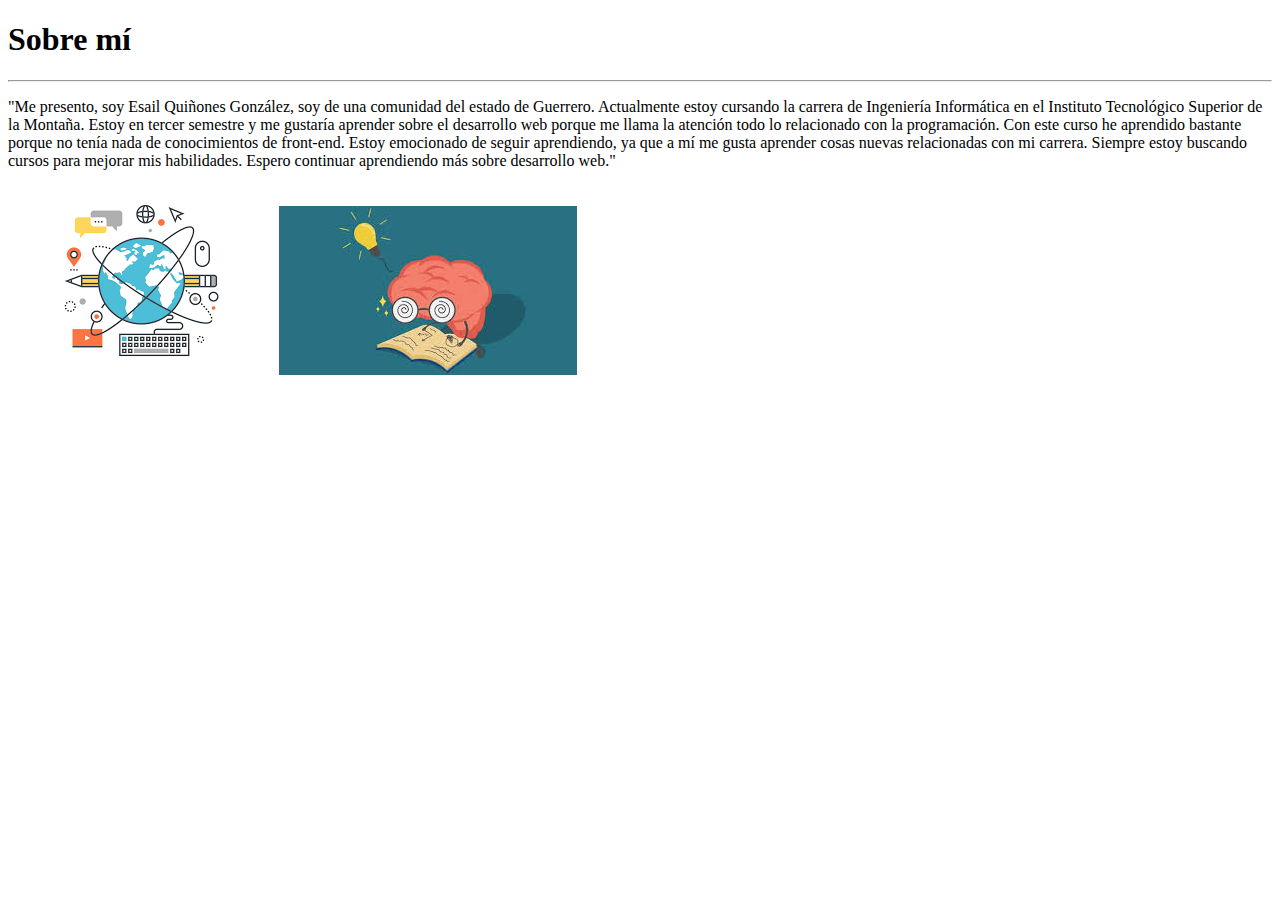
==== about.html @ 0532899f "se agrego una carpeta y archivo css" ====
<!DOCTYPE html>
<html lang="en">
<head>
    <meta charset="UTF-8">
    <meta name="viewport" content="width=device-width, initial-scale=1.0">
    <title>Sobre mí</title>
    <link rel="stylesheet" href="styles.css"> </head>
<body>
    <header>
        <h1>Sobre mí</h1>
    </header>
    <hr>
    <main>
        <p>
            "Me presento, soy Esail Quiñones González, soy de una comunidad del estado de Guerrero. Actualmente estoy cursando la carrera de Ingeniería Informática en el Instituto Tecnológico Superior de la Montaña. Estoy en tercer semestre y me gustaría aprender sobre el desarrollo web porque me llama la atención todo lo relacionado con la programación.

            Con este curso he aprendido bastante porque no tenía nada de conocimientos de front-end. Estoy emocionado de seguir aprendiendo, ya que a mí me gusta aprender cosas nuevas relacionadas con mi carrera. Siempre estoy buscando cursos para mejorar mis habilidades. Espero continuar aprendiendo más sobre desarrollo web."
        </p>
        <img src="imagenes/investigar.png" alt="Imagen de una persona investigando">
        <img src="imagenes/aprender.jpeg" alt="Imagen de una persona aprendiendo">
    </main>
</body>
</html>
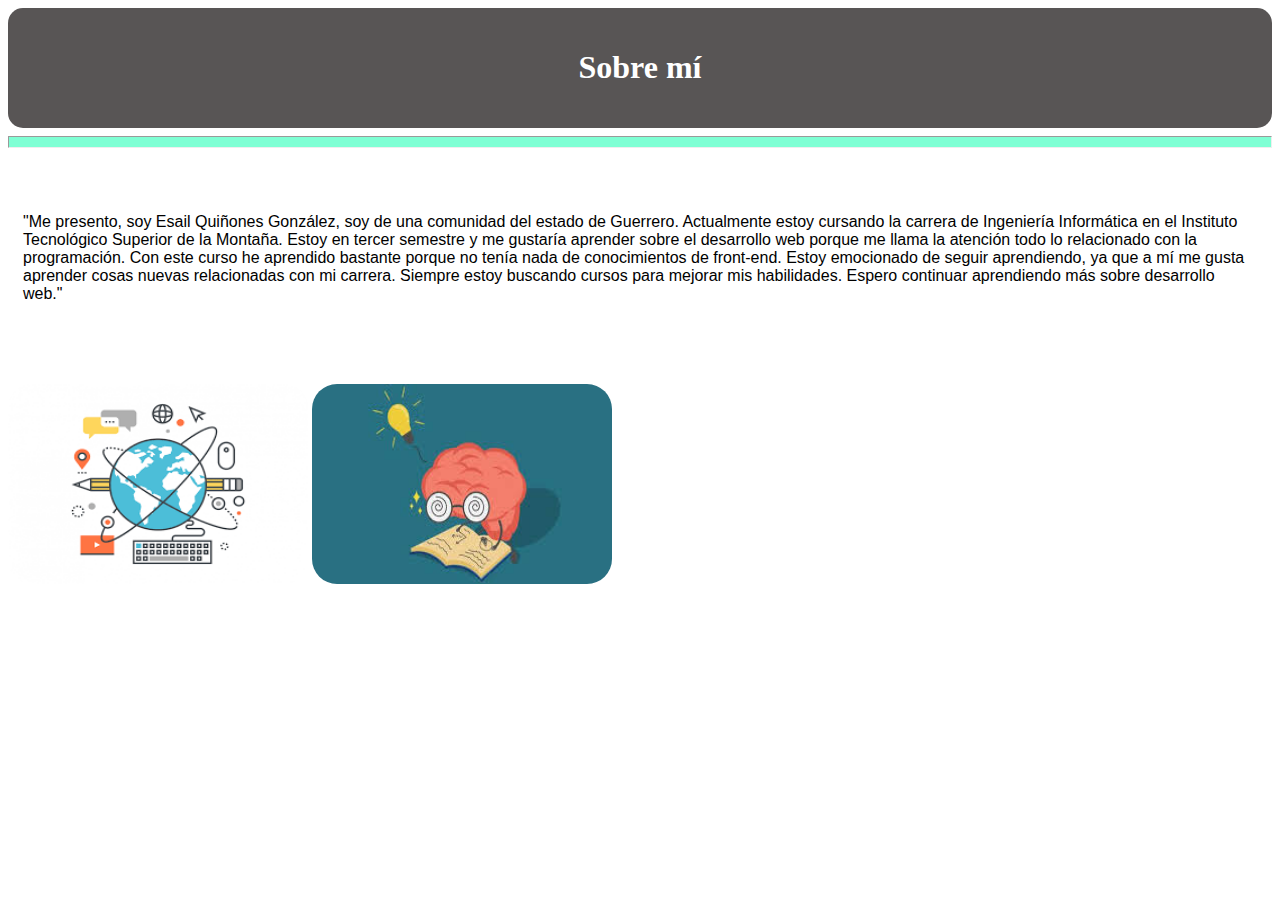
==== commit 2f5b5269: "se modificaron los archivos about.html y pasatiempo.html" ====
--- a/about.html
+++ b/about.html
@@ -4,7 +4,7 @@
     <meta charset="UTF-8">
     <meta name="viewport" content="width=device-width, initial-scale=1.0">
     <title>Sobre mí</title>
-    <link rel="stylesheet" href="styles.css"> </head>
+    <link rel="stylesheet" href="/styles/about.css"> </head>
 <body>
     <header>
         <h1>Sobre mí</h1>
--- a/styles/about.css
+++ b/styles/about.css
@@ -0,0 +1,24 @@
+header{
+    text-align: center;
+    background-color: rgb(88, 85, 85);
+    padding: 20px;
+    color: white;
+    border-radius: 15px;
+}
+p{
+    margin-top: 50px;
+    font-family: 'Lucida Sans', 'Lucida Sans Regular', 'Lucida Grande', 'Lucida Sans Unicode', Geneva, Verdana, sans-serif;
+    padding: 15px;
+    
+}
+hr{
+    height: 10px;
+    background-color:aquamarine;
+}
+img{
+    margin-top: 50px;
+    
+    width: 300px;
+  height: 200px;
+  border-radius: 25px;
+}